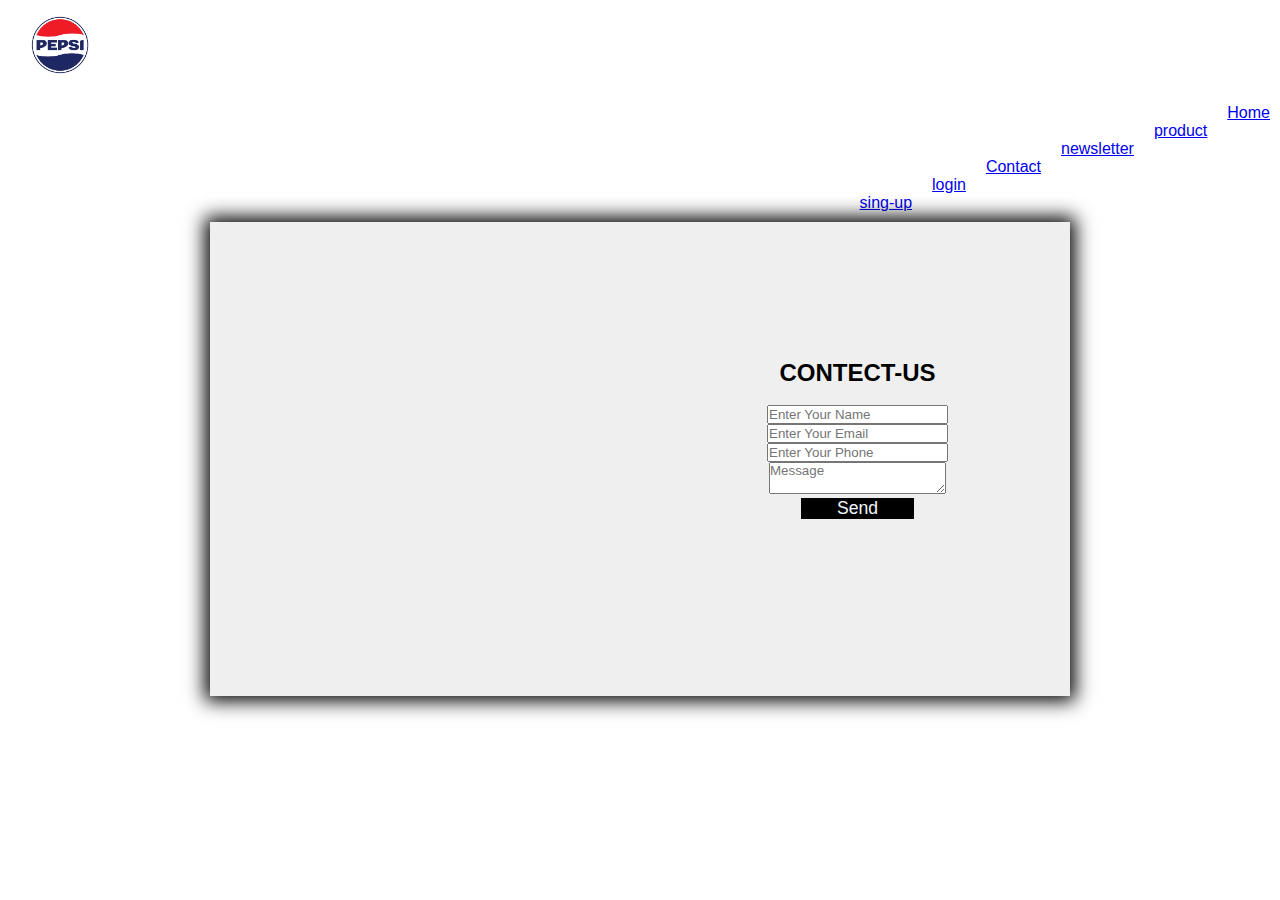
==== contact-us.html @ 1c600739 "assigment" ====
<!DOCTYPE html>
<html lang="en">
<head>
  <meta charset="UTF-8">
  <meta name="viewport" content="width=device-width, initial-scale=1.0">
  <link rel="stylesheet" href="contact.css">
  <title>Document</title>
</head>
<body>
  <div class="navbar">
    <a href="#" class="logo"><img src="./image/pepsi-new-20236863.logowik.com.webp" alt=""></a>
    <ul class="navbar-items" id="navbar">
        <ul>
            <li><a href="./index.html">Home</a></li>
            <li><a href="./product.html">product</a></li>
            <li><a href="./newsletter.html">newsletter</a></li>
            <li><a href="./contact-us.html">Contact</a></li>
            <li><a href="./login.html">login</a></li>
            <li><a href="./sing-up.html">sing-up</a></li>
          </ul>
</div>
 <div class="container">
  <div class="contect-box">
    <div class="left">
      <iframe src="https://www.google.com/maps/embed?pb=!1m18!1m12!1m3!1d3617.148860408827!2d66.9847878752963!3d24.961049477863686!2m3!1f0!2f0!3f0!3m2!1i1024!2i768!4f13.1!3m3!1m2!1s0x3eb36a9a050cef1f%3A0x6be5d88d25ecd0cc!2sRehmat%20Chowk%20Bus%20Stop!5e0!3m2!1sen!2s!4v1688727411114!5m2!1sen!2s" style="border:0;" allowfullscreen="" loading="lazy" referrerpolicy="no-referrer-when-downgrade"></iframe>
    </div>
    <div class="right">
      <h2>CONTECT-US</h2>
    <br>
      <input type="text" class="Field" placeholder="Enter Your Name">
      <input type="text" class="Field" placeholder="Enter Your Email">
      <input type="text" class="Field" placeholder="Enter Your Phone">
      <textarea placeholder="Message" class="Field"></textarea>
      <button class="btn">Send</button>
    </div>
  </div>
 </div>
</body>
</html>
---- contact.css ----
.navbar img {
    height: 90px;
}
.navbar-items li a{
    display: flex;
    float: right;
    padding: 10px;
    /* margin-top: -05px; */
    /* position: fixed; */
}
.navbar-items :hover{
font-style: oblique;
color: rgb(255, 0, 38);
animation: forwards;
}
.banner img {
    width: 100%;
    height: auto;
    /* object-fit: cover; */
}
* {
    margin: 0;
    padding: 0;
    box-sizing: border-box;
    font-family: sans-serif;
}

.body {
    width: 100%;
    height: 100vh;
}

.container {
    position: relative;
    width: 100%;
    height: 100%;
    display: flex;
    justify-content: space-around;
    align-items: center;
    flex-wrap: wrap;
}

.contect-box {
    max-width: 860px;
    display: grid;
    grid-gap: 10px;
    grid-template-columns: repeat(2, 1fr);
    justify-content: center;
    align-items: center;
    text-align: center;

    background: #f0efef;
    box-shadow: 0px 0px 18px 5px;
}

.left iframe {
    padding: 10px 10px;
    width: 100%;
    height: 470px;
}

.right {
    padding: 100px;
    height: 400px;
    gap: 10px;

}

.h2 {
    position: relative;
    padding: 0 0 10px;
    margin-bottom: 10px;
}

.h2:after {
    content: "";
    position: absolute;
    left: 50%;
    bottom: 0;
    transform: translate(-50%);
    height: 4px;
    width: 50px;
    border-radius: 2px;
    background: #c7f413;
}

.field {
    width: 100%;
    border: 2px solid;
    outline: none;
    background: #0808f5;
    padding: 5rem 1rem;
    margin: 22px;
    transition: .3s;
}

.field:hover {
    background: #0808f5;
}

.textarea {
    min-height: 400px;
}
.btn{
    width: 50%;
    padding: 0rem 1rem;
 
 background: #000;
 color: aliceblue;
 font-size: 1.1rem;
 border: none;
 outline: none;
 cursor: pointer;
 transition: .3s;   
}
.btn:hover{
    background: #0f4bf0;
}
.field:focus{
    border: 2px solid black;
    background: #f9f7f7;
}
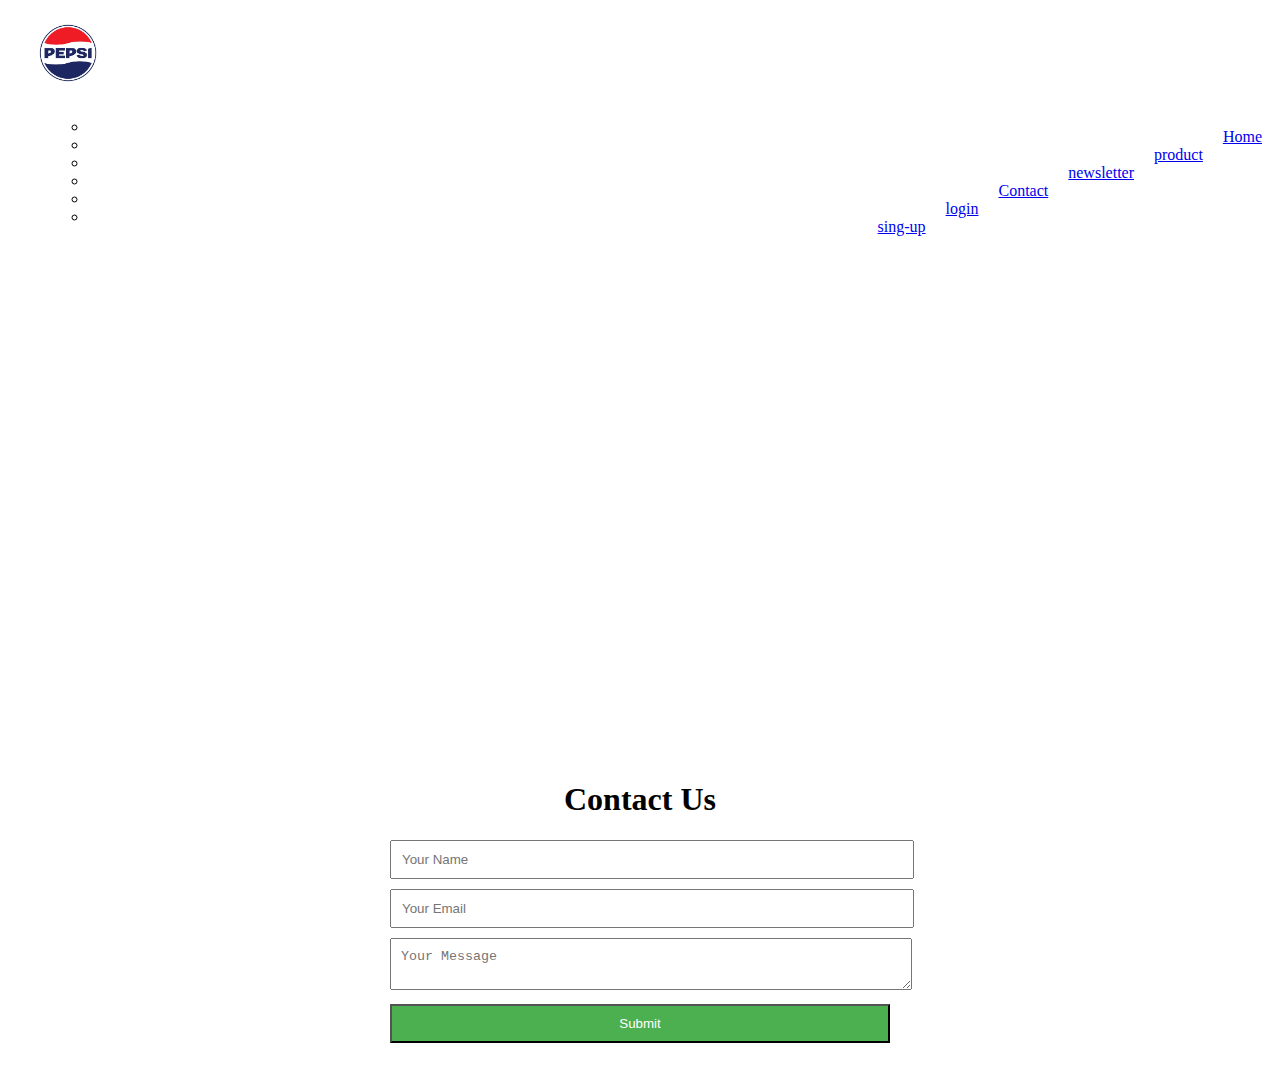
==== commit 861b5363: "assigment" ====
--- a/contact-us.html
+++ b/contact-us.html
@@ -19,21 +19,17 @@
             <li><a href="./sing-up.html">sing-up</a></li>
           </ul>
 </div>
- <div class="container">
-  <div class="contect-box">
     <div class="left">
       <iframe src="https://www.google.com/maps/embed?pb=!1m18!1m12!1m3!1d3617.148860408827!2d66.9847878752963!3d24.961049477863686!2m3!1f0!2f0!3f0!3m2!1i1024!2i768!4f13.1!3m3!1m2!1s0x3eb36a9a050cef1f%3A0x6be5d88d25ecd0cc!2sRehmat%20Chowk%20Bus%20Stop!5e0!3m2!1sen!2s!4v1688727411114!5m2!1sen!2s" style="border:0;" allowfullscreen="" loading="lazy" referrerpolicy="no-referrer-when-downgrade"></iframe>
     </div>
-    <div class="right">
-      <h2>CONTECT-US</h2>
-    <br>
-      <input type="text" class="Field" placeholder="Enter Your Name">
-      <input type="text" class="Field" placeholder="Enter Your Email">
-      <input type="text" class="Field" placeholder="Enter Your Phone">
-      <textarea placeholder="Message" class="Field"></textarea>
-      <button class="btn">Send</button>
-    </div>
+    <div class="container">
+      <h1>Contact Us</h1>
+      <form action="submit.php" method="post">
+          <input type="text" name="name" placeholder="Your Name">
+          <input type="email" name="email" placeholder="Your Email">
+          <textarea name="message" placeholder="Your Message"></textarea>
+          <input type="submit" value="Submit">
+      </form>
   </div>
- </div>
 </body>
 </html>--- a/contact.css
+++ b/contact.css
@@ -13,110 +13,38 @@
 color: rgb(255, 0, 38);
 animation: forwards;
 }
+.container {
+    max-width: 500px;
+    margin: 0 auto;
+    padding: 20px;
+}
+
+h1 {
+    text-align: center;
+}
+
+input,
+textarea {
+    width: 100%;
+    padding: 10px;
+    margin-bottom: 10px;
+}
+
+input[type="submit"] {
+    background-color: #4CAF50;
+    color: white;
+    cursor: pointer;
+}
+
+input[type="submit"]:hover {
+    background-color: #45a049;
+}
 .banner img {
     width: 100%;
     height: auto;
-    /* object-fit: cover; */
 }
-* {
-    margin: 0;
-    padding: 0;
-    box-sizing: border-box;
-    font-family: sans-serif;
-}
-
-.body {
-    width: 100%;
-    height: 100vh;
-}
-
-.container {
-    position: relative;
-    width: 100%;
-    height: 100%;
-    display: flex;
-    justify-content: space-around;
-    align-items: center;
-    flex-wrap: wrap;
-}
-
-.contect-box {
-    max-width: 860px;
-    display: grid;
-    grid-gap: 10px;
-    grid-template-columns: repeat(2, 1fr);
-    justify-content: center;
-    align-items: center;
-    text-align: center;
-
-    background: #f0efef;
-    box-shadow: 0px 0px 18px 5px;
-}
-
 .left iframe {
     padding: 10px 10px;
     width: 100%;
     height: 470px;
-}
-
-.right {
-    padding: 100px;
-    height: 400px;
-    gap: 10px;
-
-}
-
-.h2 {
-    position: relative;
-    padding: 0 0 10px;
-    margin-bottom: 10px;
-}
-
-.h2:after {
-    content: "";
-    position: absolute;
-    left: 50%;
-    bottom: 0;
-    transform: translate(-50%);
-    height: 4px;
-    width: 50px;
-    border-radius: 2px;
-    background: #c7f413;
-}
-
-.field {
-    width: 100%;
-    border: 2px solid;
-    outline: none;
-    background: #0808f5;
-    padding: 5rem 1rem;
-    margin: 22px;
-    transition: .3s;
-}
-
-.field:hover {
-    background: #0808f5;
-}
-
-.textarea {
-    min-height: 400px;
-}
-.btn{
-    width: 50%;
-    padding: 0rem 1rem;
- 
- background: #000;
- color: aliceblue;
- font-size: 1.1rem;
- border: none;
- outline: none;
- cursor: pointer;
- transition: .3s;   
-}
-.btn:hover{
-    background: #0f4bf0;
-}
-.field:focus{
-    border: 2px solid black;
-    background: #f9f7f7;
 }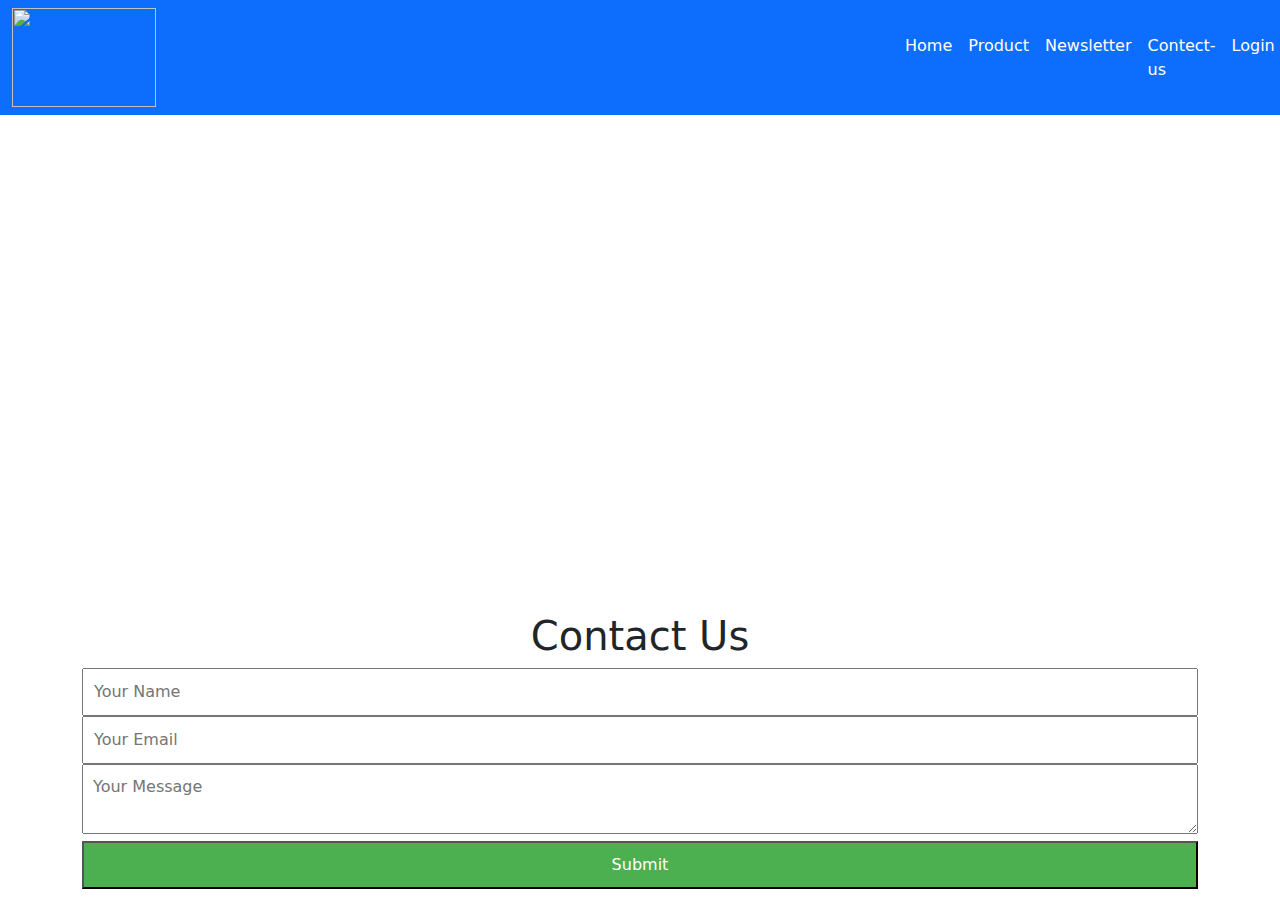
==== commit d92da0cb: "Assigment" ====
--- a/contact-us.html
+++ b/contact-us.html
@@ -5,20 +5,32 @@
   <meta name="viewport" content="width=device-width, initial-scale=1.0">
   <link rel="stylesheet" href="contact.css">
   <title>Document</title>
+  <link rel="stylesheet" href="https://cdnjs.cloudflare.com/ajax/libs/font-awesome/6.4.0/css/all.min.css" integrity="sha512-iecdLmaskl7CVkqkXNQ/ZH/XLlvWZOJyj7Yy7tcenmpD1ypASozpmT/E0iPtmFIB46ZmdtAc9eNBvH0H/ZpiBw==" crossorigin="anonymous" referrerpolicy="no-referrer" />
+    <link rel="stylesheet" href="https://cdn.jsdelivr.net/npm/bootstrap@5.3.0/dist/css/bootstrap.min.css">
 </head>
 <body>
-  <div class="navbar">
-    <a href="#" class="logo"><img src="./image/pepsi-new-20236863.logowik.com.webp" alt=""></a>
-    <ul class="navbar-items" id="navbar">
-        <ul>
-            <li><a href="./index.html">Home</a></li>
-            <li><a href="./product.html">product</a></li>
-            <li><a href="./newsletter.html">newsletter</a></li>
-            <li><a href="./contact-us.html">Contact</a></li>
-            <li><a href="./login.html">login</a></li>
-            <li><a href="./sing-up.html">sing-up</a></li>
-          </ul>
-</div>
+  <nav class="navbar navbar-expand-lg bg-primary" data-bs-theme="dark">
+    <div class="container-fluid">
+        <a href="#" class="logo"><img style="width: 9rem; height: 11vh;" src="https://logos-world.net/wp-content/uploads/2020/09/Pepsi-Logo-2008-2014.png" alt=""></a>
+      <button class="navbar-toggler" type="button" data-bs-toggle="collapse" data-bs-target="#navbarSupportedContent" aria-controls="navbarSupportedContent" aria-expanded="false" aria-label="Toggle navigation">
+        <span class="navbar-toggler-icon"></span>
+      </button>
+      <div class="collapse navbar-collapse" id="navbarSupportedContent">
+        <ul class="navbar-nav me-auto mb-2 mb-lg-0">
+          <li class="nav-item">
+            <a class="nav-link active" aria-current="page" href="./index.html">Home</a>
+          </li>
+          <li class="nav-item">
+            <li><a class="nav-link active" aria-current="page" href="./product.html">Product</a></li>
+          </li>
+              <li><a class="nav-link active" aria-current="page" href="./newsletter.html">Newsletter</a></li>
+              <li><a class="nav-link active" aria-current="page" href="./contact-us.html">Contect-us</a></li>
+              <li><a class="nav-link active" aria-current="page" href="./login.html">Login</a></li>
+              <li><a class="nav-link active" aria-current="page" href="./sing-up.html">Sing up</a></li>
+            </ul>
+      </div>
+    </div>
+  </nav>
     <div class="left">
       <iframe src="https://www.google.com/maps/embed?pb=!1m18!1m12!1m3!1d3617.148860408827!2d66.9847878752963!3d24.961049477863686!2m3!1f0!2f0!3f0!3m2!1i1024!2i768!4f13.1!3m3!1m2!1s0x3eb36a9a050cef1f%3A0x6be5d88d25ecd0cc!2sRehmat%20Chowk%20Bus%20Stop!5e0!3m2!1sen!2s!4v1688727411114!5m2!1sen!2s" style="border:0;" allowfullscreen="" loading="lazy" referrerpolicy="no-referrer-when-downgrade"></iframe>
     </div>
@@ -31,5 +43,6 @@
           <input type="submit" value="Submit">
       </form>
   </div>
+  <script src="https://cdn.jsdelivr.net/npm/bootstrap@5.3.0/dist/js/bootstrap.bundle.min.js"></script>
 </body>
 </html>--- a/contact.css
+++ b/contact.css
@@ -1,17 +1,16 @@
 .navbar img {
     height: 90px;
 }
-.navbar-items li a{
+.navbar{
     display: flex;
-    float: right;
-    padding: 10px;
-    /* margin-top: -05px; */
-    /* position: fixed; */
+    align-items: center;
+    justify-content: space-between;
 }
-.navbar-items :hover{
-font-style: oblique;
-color: rgb(255, 0, 38);
-animation: forwards;
+
+#navbarSupportedContent{
+    margin-left: 59%;
+    /* display: flex;
+    justify-content: space-between; */
 }
 .container {
     max-width: 500px;
